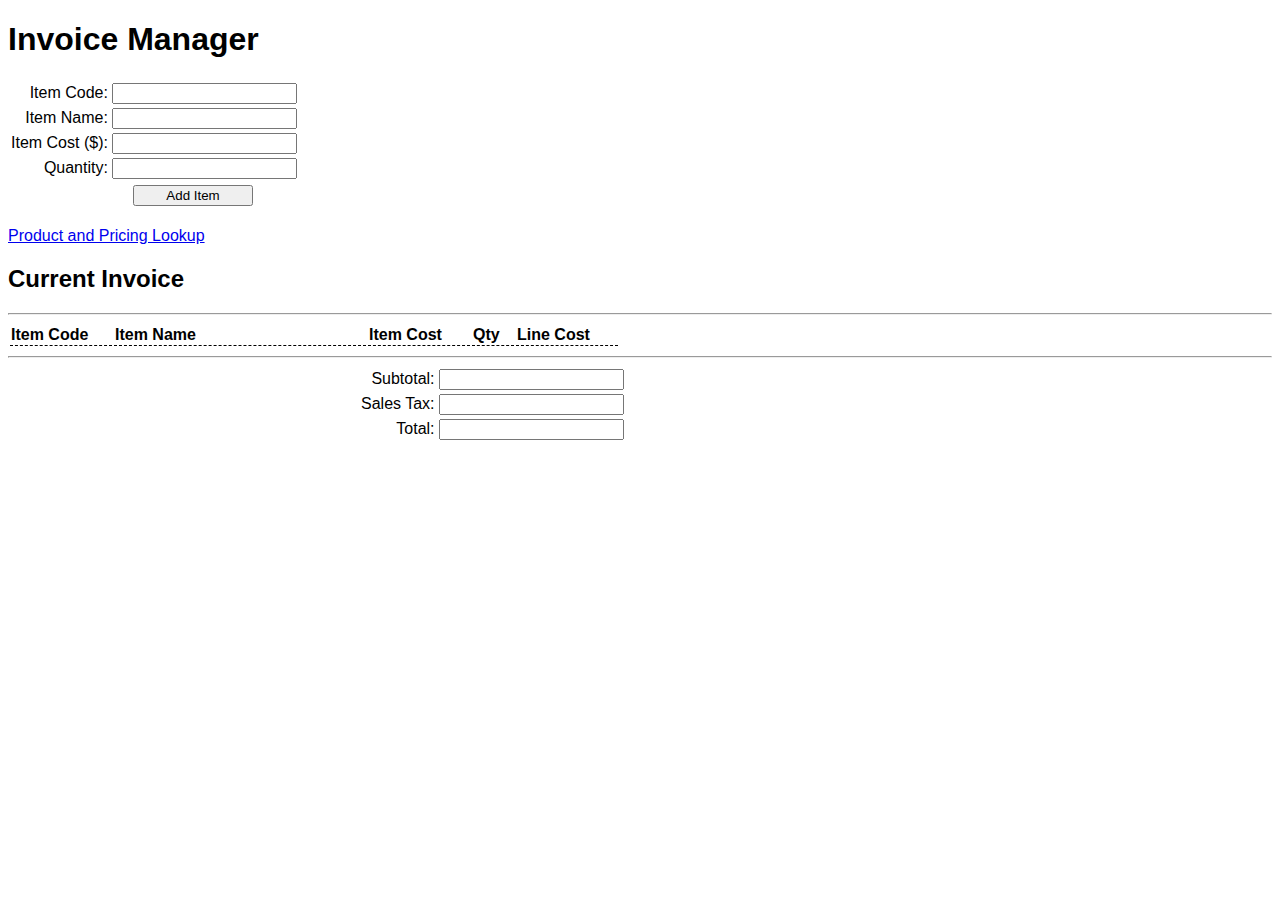
==== index.html @ 9b9c6f05 "completed project with functionlity to add invoice items and calculate totals" ====
<!DOCTYPE html>
<html>
<head>
<title>Project 1 Chelsea Schaefer</title>
<link rel="stylesheet" type="text/css" href="style.css">
<script src="script.js"></script>
<noscript>
	<meta http-equiv="refresh" content="0; url=noscript.html">
</noscript>
</head>
<body>
<h1>Invoice Manager</h1>
<form name="invoiceForm">
	<table id="formTable">
		<tr>
			<td><label>Item Code: </label></td>
			<td><input type="text" id="item_code" name="code"></td>
		</tr>
		<tr>
			<td><label>Item Name: </label></td>
			<td><input type="text" id="item_name" name="name"></td>
		</tr>
		<tr>
			<td><label>Item Cost ($): </label></td>
			<td><input type="number" id="item_cost" name="cost"></td>
		</tr>
		<tr>
			<td><label>Quantity: </label></td>
			<td><input type="number" id="item_quantity" name="quantity"></td>
		</tr>
	</table>
	<input type="button" id="item_add" value="Add Item"><br>
</form>
<br>
<a href="noscript.html" target="_blank">Product and Pricing Lookup</a>
<h2>Current Invoice</h2>
<hr>
<table id="orderTable">
	<tr>
		<th width="100">Item Code</th>
		<th width="250">Item Name</th>
		<th width="100">Item Cost</th>
		<th width="40">Qty</th>
		<th width="100">Line Cost</th>
	</tr>	
</table>
<hr>
<table id="results">
	<tr>
		<td><label>Subtotal: </label></td>
		<td><input type="text" id="subTotal"></td>
	</tr>
	<tr>
		<td><label>Sales Tax: </label></td>
		<td><input type="text" id="tax"></td>
	</tr>
	<tr>
		<td><label>Total: </label></td>
		<td><input type="text" id="total"></td>
	</tr>
</table>
</body>
</html>
---- style.css ----
body {
	font-family: Verdana, sans-serif;
}

#formTable {
	text-align: right;
}

#item_add, #add_test_data {
	margin: 3px 10px 3px 125px;
	width: 120px;
}


#orderTable {
	text-align: left;
}

th {
	border-bottom: 1px dashed black;
}


#results{
	text-align: right;
	margin-left: 350px;
}

li {
	font-weight: bold;
	list-style-type: none;
}

.red {
	color: red;
}
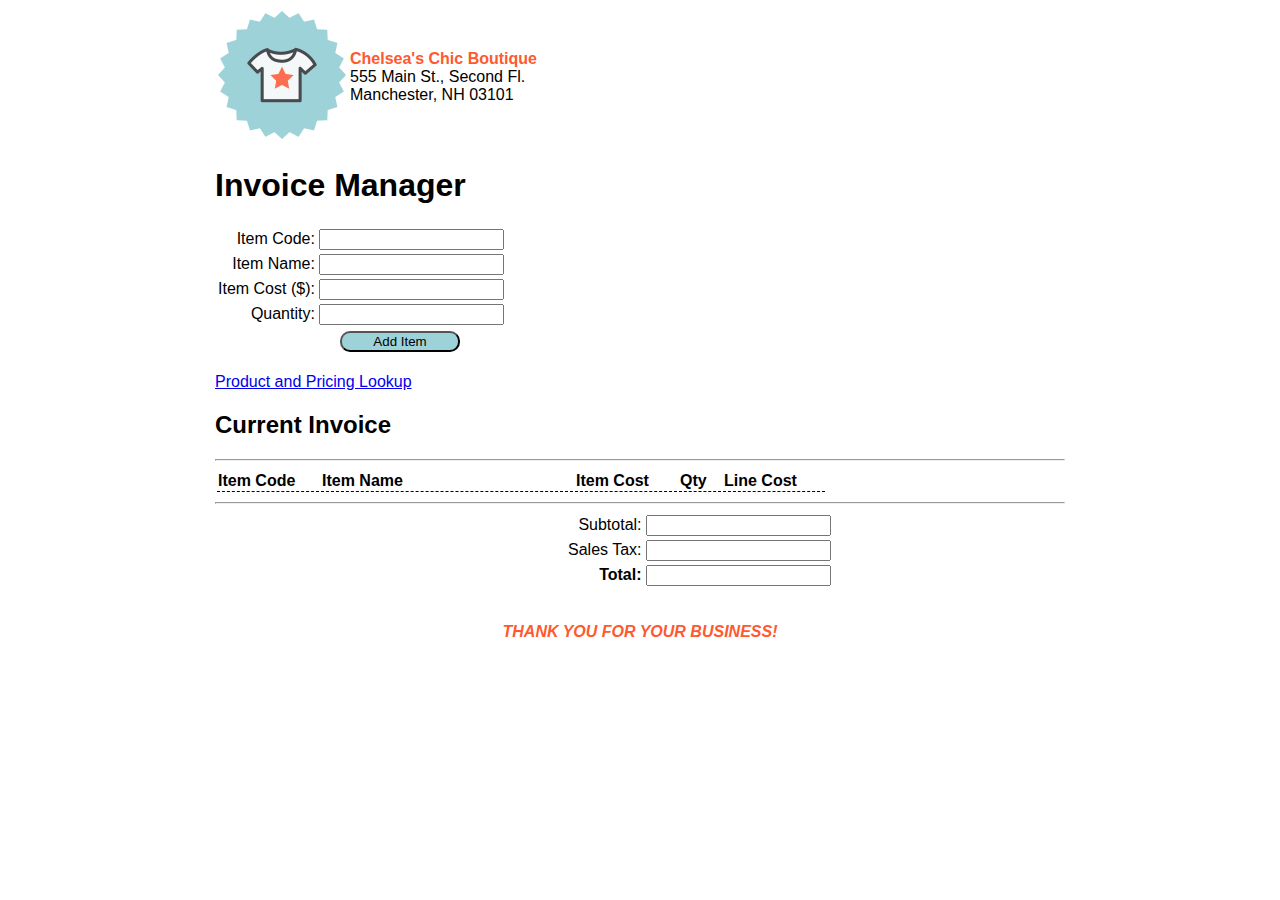
==== commit 72c0018d: "final updates to project files" ====
--- a/index.html
+++ b/index.html
@@ -9,6 +9,17 @@
 </noscript>
 </head>
 <body>
+<div class="container">
+<header>
+<table>
+	<tr>
+		<td><img src="images/shirt-star.png"></td>
+		<td><p><span class="red">Chelsea's Chic Boutique</span><br>
+		555 Main St., Second Fl.<br>
+		Manchester, NH 03101</p></td>
+	</tr>
+</table>
+</header>
 <h1>Invoice Manager</h1>
 <form name="invoiceForm">
 	<table id="formTable">
@@ -55,9 +66,12 @@
 		<td><input type="text" id="tax"></td>
 	</tr>
 	<tr>
-		<td><label>Total: </label></td>
+		<td><strong><label>Total: </label></strong></td>
 		<td><input type="text" id="total"></td>
 	</tr>
 </table>
+<br>
+<p id="thankYou" class="red" >Thank you for your business!</p>
+</div>
 </body>
 </html>--- a/style.css
+++ b/style.css
@@ -1,16 +1,27 @@
 body {
 	font-family: Verdana, sans-serif;
+	padding: 0 10px 0 10px;
+}
+
+.container {
+	max-width: 850px;
+	margin: auto;
 }
 
 #formTable {
 	text-align: right;
 }
 
-#item_add, #add_test_data {
+#item_add {
+	border-radius: 10px;
+	background-color: #9DD2D8;
 	margin: 3px 10px 3px 125px;
 	width: 120px;
 }
 
+#item_add:focus {
+	outline: none;
+}
 
 #orderTable {
 	text-align: left;
@@ -19,7 +30,6 @@
 th {
 	border-bottom: 1px dashed black;
 }
-
 
 #results{
 	text-align: right;
@@ -32,5 +42,21 @@
 }
 
 .red {
-	color: red;
+	color: #FF5930;
+	font-weight: bold;
+}
+
+button {
+	background: transparent;
+	border-radius: 10px;
+}
+
+#thankYou {
+	text-transform: uppercase;
+	font-style: italic;
+	text-align: center;
+}
+
+#products {
+	text-align: left;
 }